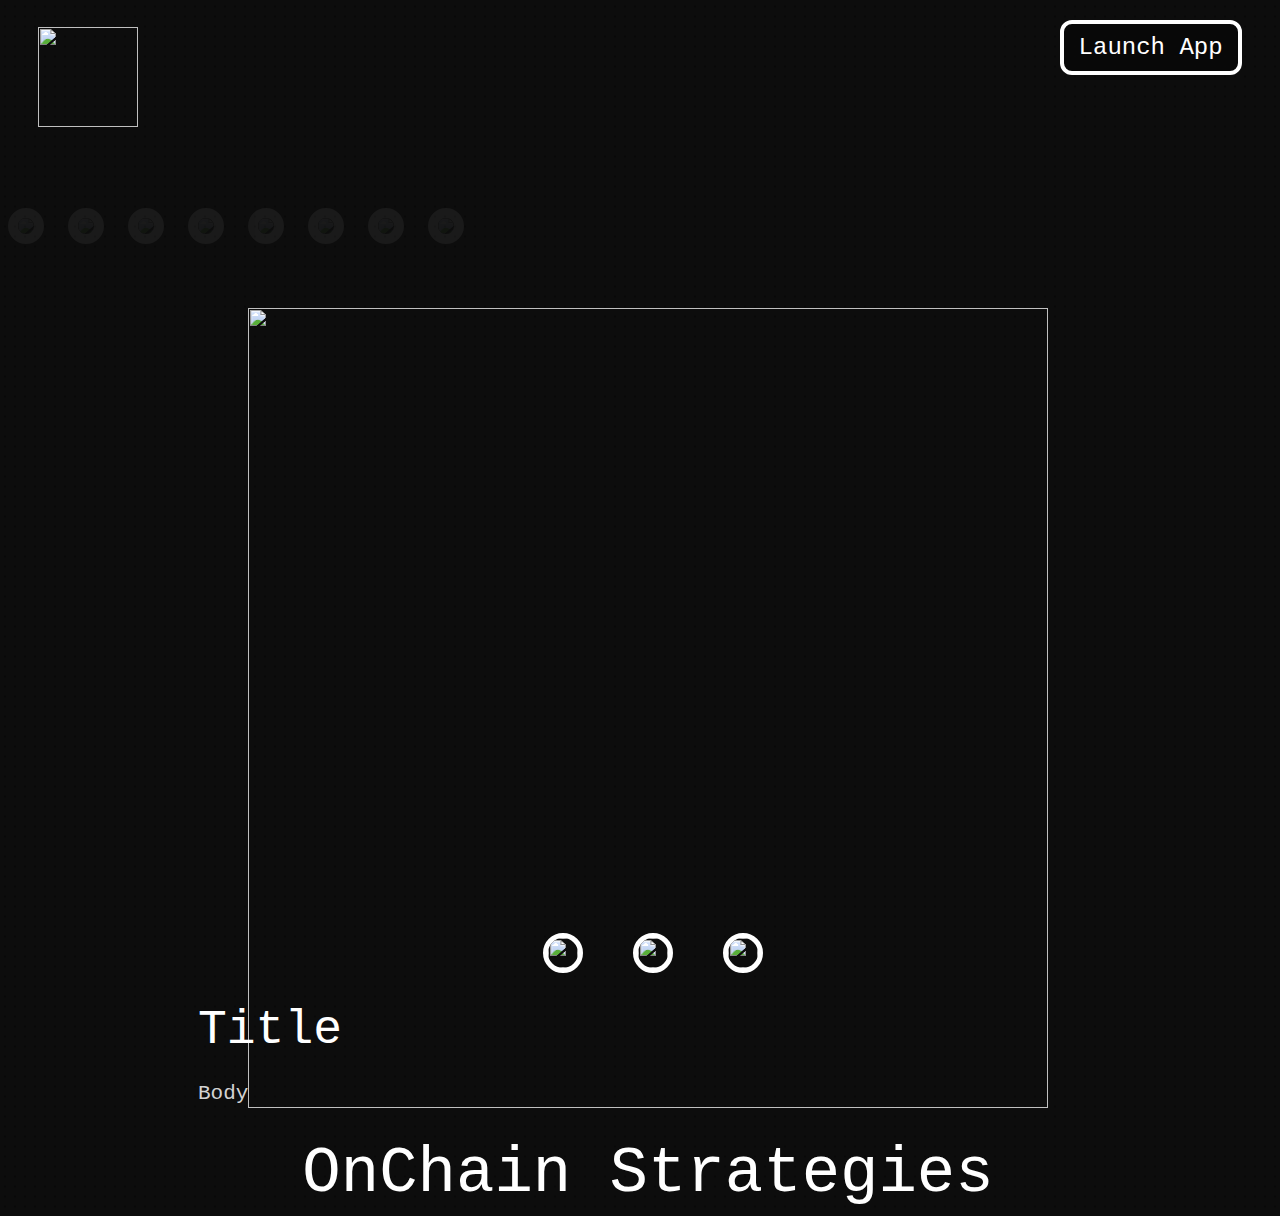
==== frontend/index.html @ b88f4708 "Added app UI" ====
<html>
    <head>
        <title>Home - OnChain Strategies</title>
        <link rel="stylesheet" type="text/css" href="styles/stylesheet.css">
        <link rel="icon" type="image/x-icon" href="images/ocs_logo.svg">

        <meta property="og:type" content="website">
        <meta property="og:url" content="https://onchainstrategies.org/">
        <meta property="og:site_name" content="OnChain Strategies">
        <meta property="og:image" itemprop="image primaryImageOfPage" content="images/ocs_logo.svg">
        <meta name="description" content="">
    </head>
    <body class="background">

        <header style="position: sticky; top: 10; z-index: 1;">
            <a href="https://onchainstrategies.org">
                <img src="images/ocs_logo.svg" style="position: fixed; width: 100px; left: 3vw; top: 27px;">
            </a>
            <a href="https://onchainstrategies.org/app" style="position: fixed; float: right; right: 3vw; top: 20px;">
                <button class="button">Launch App</button>
            </a>
        </header>

        <div style="overflow-x: hidden; z-index: 0;">
            <div class="tarot-parent" style="margin-top: 200px;">
                <img src="images/planetcrash_dark.png" class="tarot">
                <img src="images/oracle_dark.png" class="tarot">
                <img src="images/unicornchain_dark.png" class="tarot">
                <img src="images/planetcrash_dark.png" class="tarot">
                <img src="images/oracle_dark.png" class="tarot">
                <img src="images/unicornchain_dark.png" class="tarot">
                <img src="images/planetcrash_dark.png" class="tarot">
                <img src="images/oracle_dark.png" class="tarot">
            </div>
        </div>

        <div style="text-align: center; height: calc(100vh + 25px);">
            <img src="images/ocs_logo.svg" style="width: 800px; margin-top: 300px;">
            <div class="title" style="margin-top: 30px;">OnChain Strategies</div>
        </div>

        <div class="info-tarot-parent">
            <div class="info-tarot-grid">
                <img name="info-tarot" src="images/planetcrash_dark.png" class="info-tarot">
                <img name="info-tarot" src="images/oracle_dark.png" class="info-tarot">
                <img name="info-tarot" src="images/unicornchain_dark.png" class="info-tarot">
            </div>
            <div id="tarot-info-title" class="info-tarot-title" style="margin-top: 40px;">Title</div>
            <div id="tarot-info-body" class="info-tarot-body" style="margin-top: 25px;">Body</div>
        </div>

        <div style="padding-bottom: 100px;"></div>
    </body>

    <script type="text/javascript" src="home.js"></script>
    
</html>
---- frontend/styles/stylesheet.css ----
body, html {
    width: 100%;
    overflow-x: hidden;
}

.background {
    background-image: radial-gradient(#080808 20%, transparent 0%);
    background-color: #0d0d0d;
    background-position: 0, 0, 0, 0;
    background-size: 10px 10px;
}

.title {
    color: white;
    font-family: 'System', monospace;
    font-size: 64px;
}
.sub-title {
    color: white;
    font-family: 'System', monospace;
    font-size: 32px;
}
.body {
    color: white;
    font-family: 'System', monospace;
    font-size: 16px;
}

.app-title {
    color: white;
    font-family: 'System', monospace;
    font-size: 32px;
}
.app-sub-title {
    color: white;
    font-family: 'System', monospace;
    font-size: 24px;
}
.app-body {
    color: white;
    font-family: 'System', monospace;
    font-size: 18px;
    margin: 4px 0px;
}
.app-select {
    color: black;
    background-color: white;
    border: none;
    width: fit-content;
    padding: 5px 10px;
    font-size: 18px;
    font-family: 'System', monospace;
    border-radius: 10px;
}
.app-input {
    color: black;
    background-color: white;
    border: none;
    width: 440px;
    padding: 5px 10px;
    font-size: 18px;
    font-family: 'System', monospace;
    border-radius: 10px;
}
.app-button {
    color: black;
    background-color: white;
    border: none;
    width: fit-content;
    padding: 10px 20px;
    font-size: 21px;
    font-family: 'System', monospace;
    border-radius: 10px;
}

.button {
    color: white;
    background-color: #080808;
    border: 4px solid white;
    width: fit-content;
    padding: 10px 15px;
    font-size: 24px;
    font-family: 'System', monospace;
    border-radius: 12px;
}
.button:enabled:hover {
    filter: brightness(0.9);
}

.info-tarot-title {
    color: white;
    font-family: 'System', monospace;
    font-size: 48px;
    text-align: left;
}
.info-tarot-body {
    color: lightgrey;
    font-family: 'System', monospace;
    font-size: 21px;
    text-align: left;
}
.info-tarot-parent {
    width: 900px;
    text-align: center;
    margin: 0px auto;
}
.info-tarot-grid {
    display: grid;
    grid-template-columns: auto auto auto;
    gap: 60px;
    justify-content: center;
}
.info-tarot {
    border: 5px solid white; 
    border-radius: 20px; 
    width: 100%;
}
.info-tarot-unselected {
    box-shadow: 0px 0px 7px grey;
    animation : shrink 0.2s ease-in forwards;
}
.info-tarot-selected {
    box-shadow: 0px 0px 7px white;
    animation : grow 0.2s ease-out forwards;
}
@keyframes grow {
    0% {
      transform: scale(1); 
      opacity: 0.5;
    }
    100% {
      transform: scale(1.1);
      opacity: 0.75;
    }
}
@keyframes shrink {
    0% {
        transform: scale(1.1);
        opacity: 0.75;
    }
    100% {
      transform: scale(1);
      opacity: 0.5;
    }
}


.tarot-parent {
    width: max-content;
    position: absolute;
}
.tarot {
    display: inline-block;
    opacity: 5%; 
    border: 10px solid white; 
    border-radius: 20px;
    animation : slide 20s linear infinite;
    margin-right: 20px;
}
@keyframes slide {
    0% {
      transform: translatex(0%)
    }
    100% {
      transform: translatex(calc(-300% - 70px))
    }
}
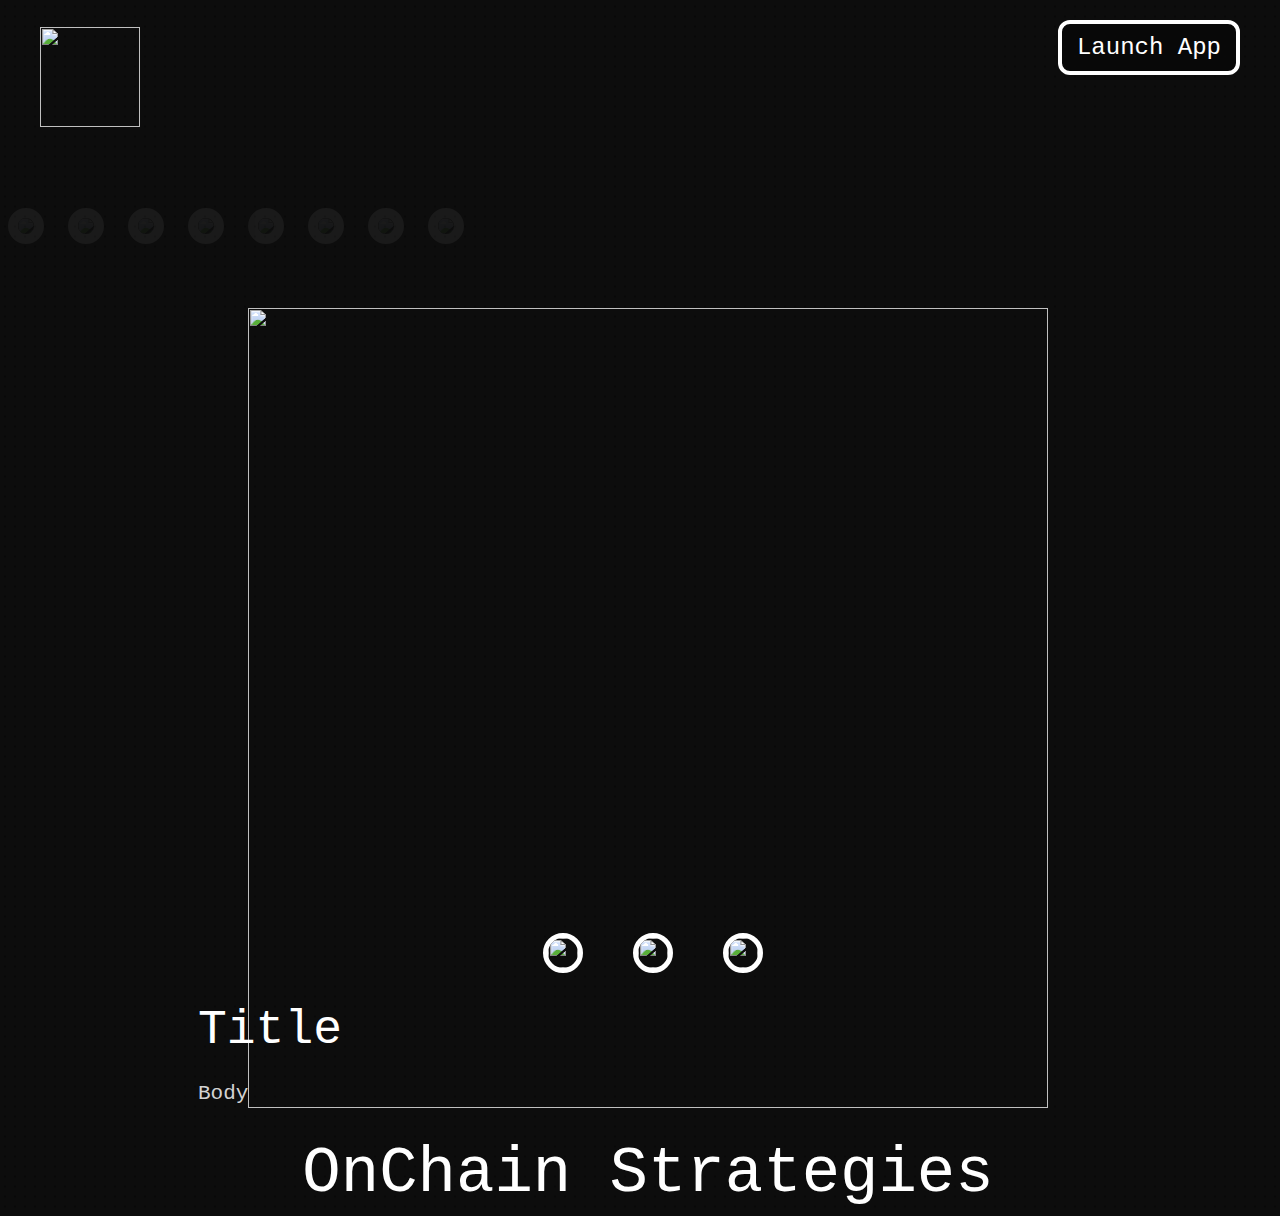
==== commit 2579f287: "Fixed script paths" ====
--- a/frontend/index.html
+++ b/frontend/index.html
@@ -14,9 +14,9 @@
 
         <header style="position: sticky; top: 10; z-index: 1;">
             <a href="https://onchainstrategies.org">
-                <img src="images/ocs_logo.svg" style="position: fixed; width: 100px; left: 3vw; top: 27px;">
+                <img src="images/ocs_logo.svg" style="position: fixed; width: 100px; left: 40px; top: 27px;">
             </a>
-            <a href="https://onchainstrategies.org/app" style="position: fixed; float: right; right: 3vw; top: 20px;">
+            <a href="https://onchainstrategies.org/app" style="position: fixed; float: right; right: 40px; top: 20px;">
                 <button class="button">Launch App</button>
             </a>
         </header>
@@ -52,6 +52,6 @@
         <div style="padding-bottom: 100px;"></div>
     </body>
 
-    <script type="text/javascript" src="home.js"></script>
+    <script type="text/javascript" src="../home.js"></script>
     
 </html>